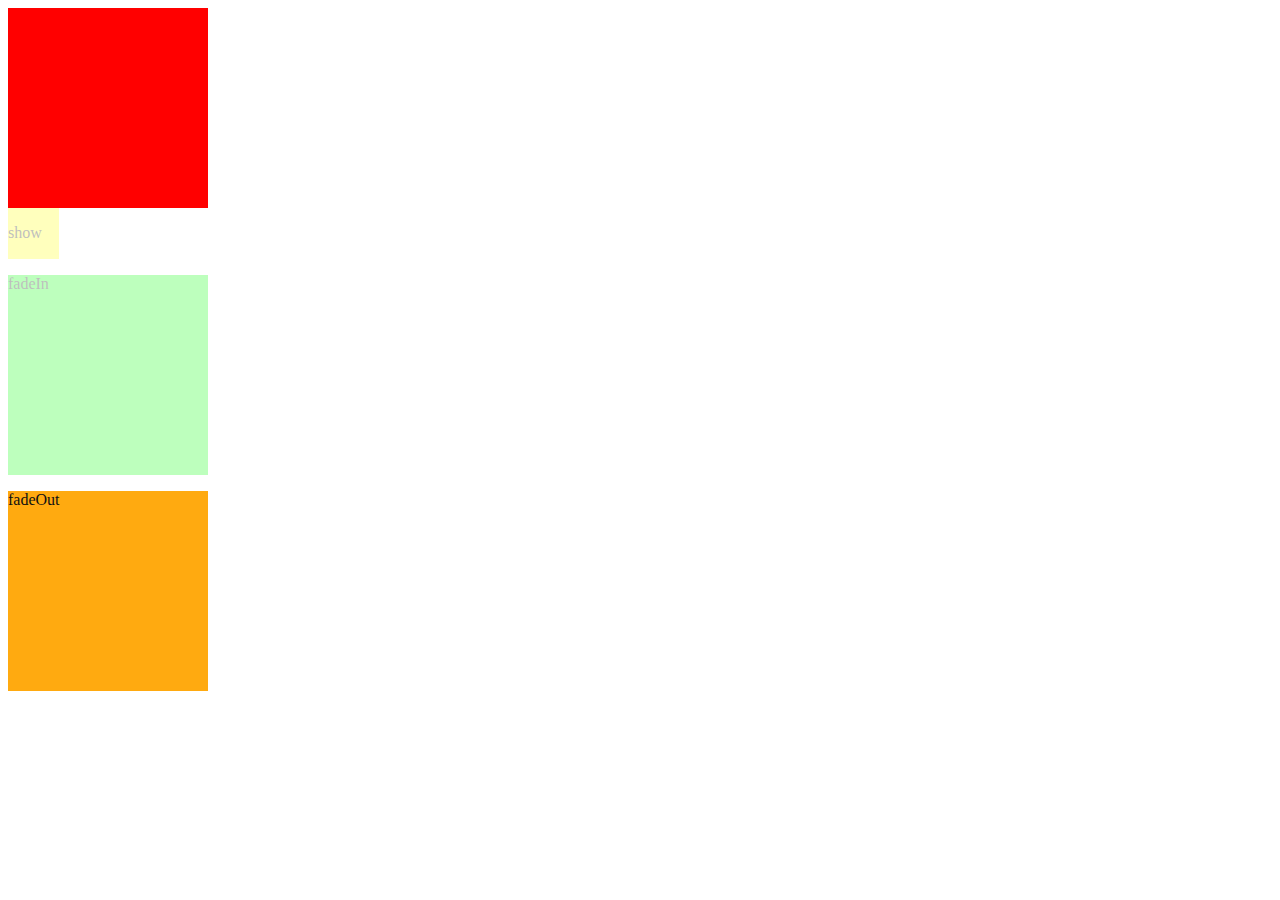
==== jQuery-Lesson/index.html @ d02d4cb7 "[Finish]js-6" ====
<html>
  <head>
    <meta charset="UTF-8" />
    <link rel="stylesheet" href="app.css">
  </head>
  <body>
    <div class="box1"></div>
    <div class="box2"><p>show</p></div>
    <div class="box3"><p>fadeIn</p></div>
    <div class="box4"><p>fadeOut</p></div>
    <script src="jquery.min.js"></script>
    <script src="app.js"></script>
  </body>
</html>
---- jQuery-Lesson/app.css ----
.box1 {
  background-color: #FF0000;
  height: 200px;
  width: 200px;
}
.box1-ext {
  border: 10px solid black;
}

.box2 {
  display: none;
  background-color: #FFFF00;
  height: 200px;
  width: 200px;
}
.box3 {
  display: none;
  background-color: #00FF00;
  height: 200px;
  width: 200px;
}
.box4 {
  background-color: orange;
  height: 200px;
  width: 200px;
}
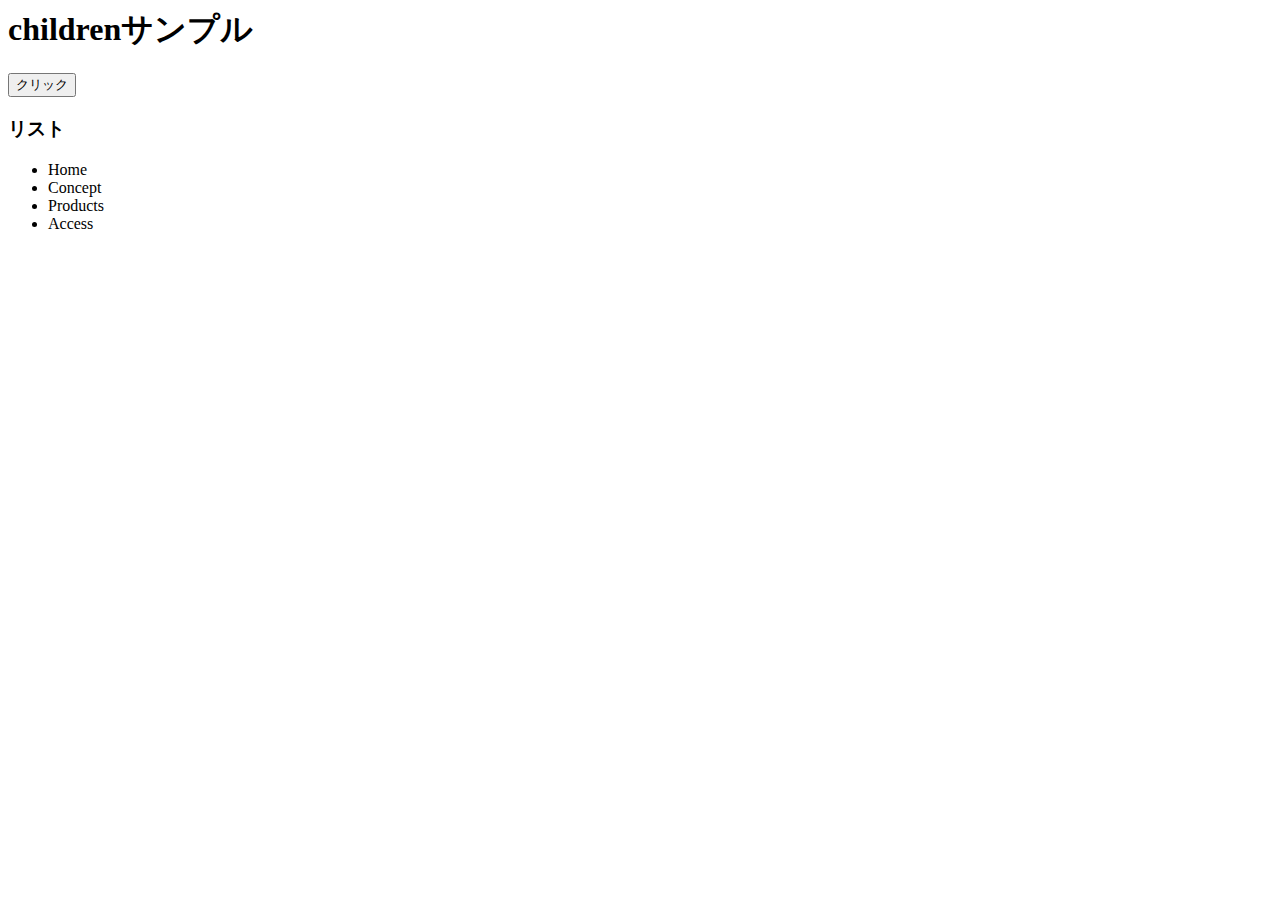
==== commit b248b024: "[Finish]js-7" ====
--- a/jQuery-Lesson/index.html
+++ b/jQuery-Lesson/index.html
@@ -4,10 +4,15 @@
     <link rel="stylesheet" href="app.css">
   </head>
   <body>
-    <div class="box1"></div>
-    <div class="box2"><p>show</p></div>
-    <div class="box3"><p>fadeIn</p></div>
-    <div class="box4"><p>fadeOut</p></div>
+    <h1>childrenサンプル</h1>
+    <button>クリック</button>
+    <h3>リスト</h3>
+    <ul>
+      <li>Home</li>
+      <li>Concept</li>
+      <li>Products</li>
+      <li>Access</li>
+    </ul>
     <script src="jquery.min.js"></script>
     <script src="app.js"></script>
   </body>
